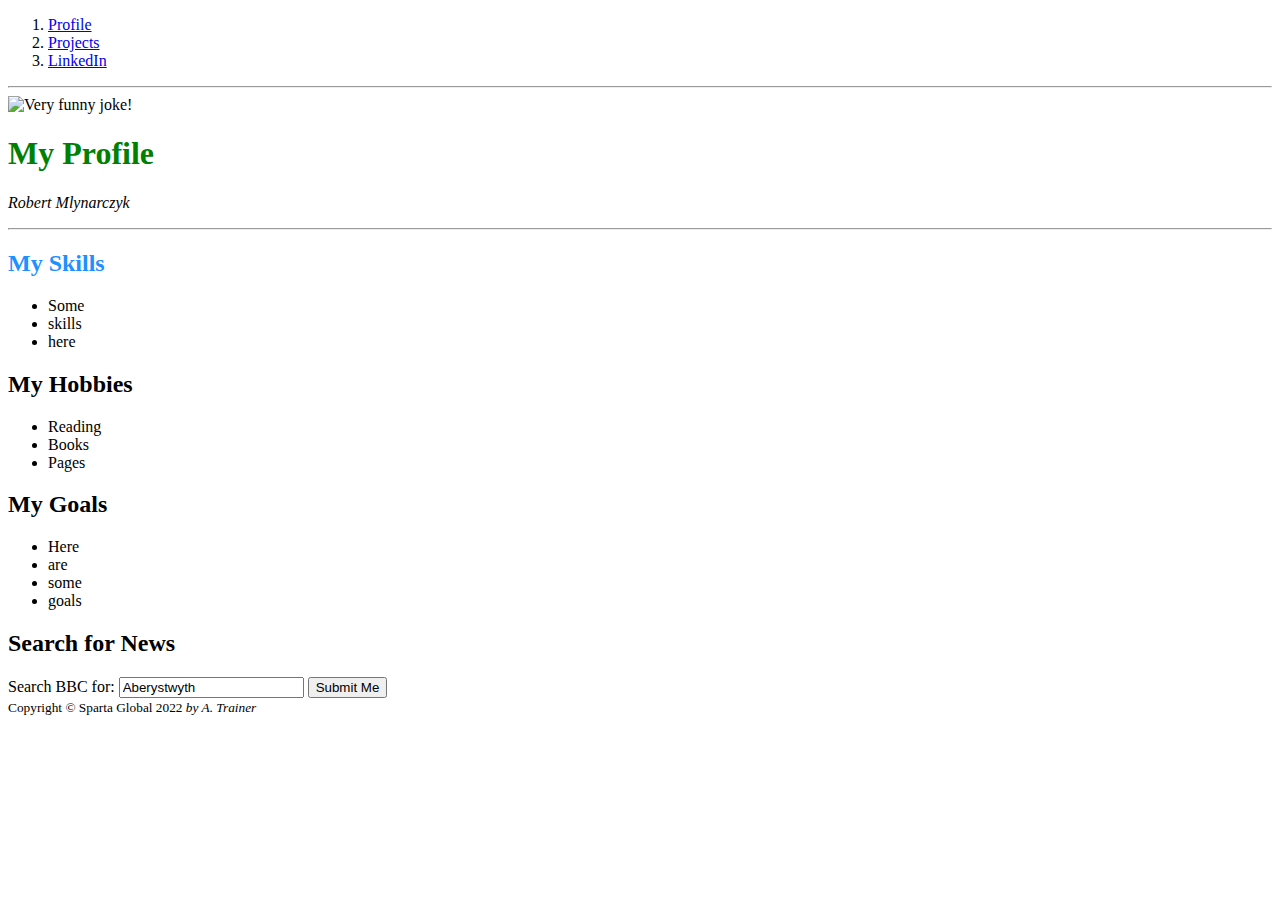
==== index.html @ 950f16bf "Create index.html" ====
<!DOCTYPE html>

<html lang="en" xmlns="http://www.w3.org/1999/xhtml">
    
<head>
    <meta charset="utf-8" />
    <meta name="author" content="Robert Mlynarczyk" />
    <meta name="description" content="This is Robert's amazing snazzy profile" />
    <title>My Profile</title>

    <link href="profileStyles.css" rel="stylesheet" />
</head>

<body>
    <nav>
        <ol class="flex-container main-nav">
            <li><a href="./index.html">Profile</a></li>
            <li><a href="./projects.html">Projects</a></li>
            <li><a href="https://linkedin.com" target="_blank">LinkedIn</a></li>
        </ol>
    </nav>
    <main class="container">
        <header>
            <hr />
            <img src="C:\Users\Customer\Nowy folder\you!.jpg" alt="Very funny joke!" width="200"/>
            <h1 style="color:green">My Profile</h1>
            <p><em id="subtitle">Robert Mlynarczyk</em></p>
            <hr />
        </header>

        <div class="flex-container">
            <section class="box1">
            <h2 style="color:dodgerblue">My Skills</h2>
            <ul>
                <li>Some</li>
                <li>skills</li>
                <li>here</li>
            </ul>
            </section>

            <section class="box1">
                <h2>My Hobbies</h2>
                <ul>
                    <li>Reading</li>
                    <li>Books</li>
                    <li>Pages</li>
                </ul>
            </section>

            <section class="box2">   
                <h2>My Goals</h2>
                <ul>
                    <li>Here</li>
                    <li>are</li>
                    <li>some</li>
                    <li>goals</li>
                </ul>
            </section>  
        </div>

        <footer>
            <h2>Search for News</h2>

            <form action="https://bbc.co.uk/search" target="_blank">
                <label for="mysearch">Search BBC for:</label>
                <input id="mysearch" type="text" value="Aberystwyth" name="q" />
                <input type="submit" value="Submit Me" />
            </form>

            <small>Copyright &#169; Sparta Global 2022 <cite>by A. Trainer</cite></small>
        </footer>
    </main>
</body>

</html>
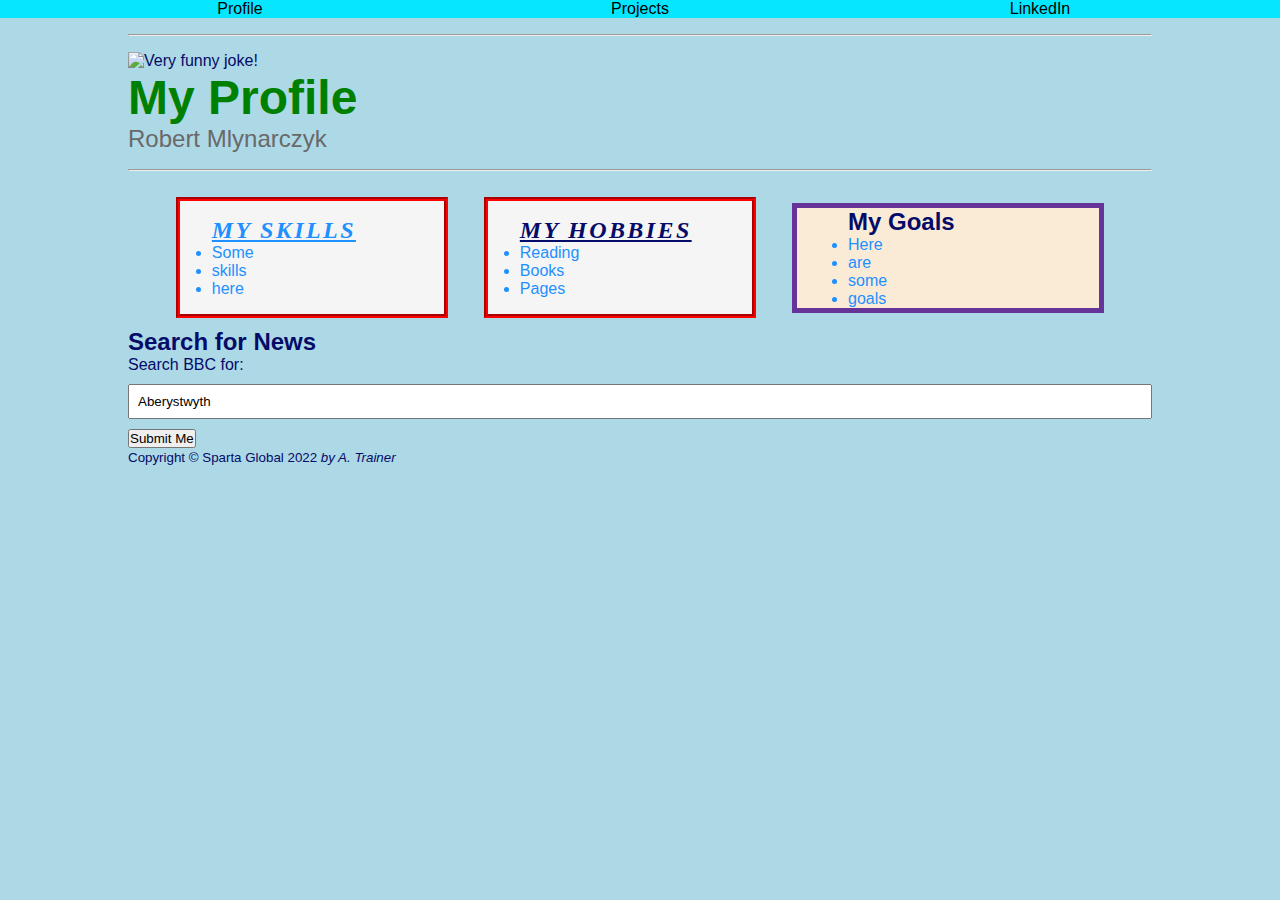
==== commit 4f310b59: "Add picture" ====
--- a/index.html
+++ b/index.html
@@ -22,7 +22,7 @@
     <main class="container">
         <header>
             <hr />
-            <img src="C:\Users\Customer\Nowy folder\you!.jpg" alt="Very funny joke!" width="200"/>
+            <img src="C:\Users\Customer\Documents\Sparta\Engineering 129\MyPage\images\you!.jpg" alt="Very funny joke!" width="200"/>
             <h1 style="color:green">My Profile</h1>
             <p><em id="subtitle">Robert Mlynarczyk</em></p>
             <hr />
--- a/profileStyles.css
+++ b/profileStyles.css
@@ -0,0 +1,104 @@
+* {
+    box-sizing: border-box;
+    margin: 0px;
+    padding: 0px;
+}
+
+body {
+    background-color: lightblue;
+    color: rgb(4, 11, 104);
+    font-family: Arial, Helvetica, sans-serif;
+    font-size: 16px;
+    font-weight: lighter
+}
+
+li {
+    color:dodgerblue;
+    font-size: 1rem;
+}
+
+ul {
+    width: 200px;
+}
+
+h1 {
+    font-size: 3rem;
+    color: hotpink;
+}
+
+#subtitle {
+    font-size: 1.5rem;
+    color:dimgrey;
+    font-style: normal;
+}
+
+.box1 {
+    background-color: whitesmoke;
+    padding: 1rem 2rem;
+    margin: 10px;
+
+    border: 4px groove red;
+}
+
+.box2 {
+    background-color: antiquewhite;
+    margin: 10px;
+    padding: 0% 5%;
+
+    border: rebeccapurple solid 5px;
+}
+
+.container {
+    width: 80%;
+    margin: auto;
+}
+
+hr {
+    margin: 1rem 0px;
+}
+
+.box1 h2 {
+    font-family:  Tahoma;
+    font-weight: 800;
+    font-style: italic;
+    text-decoration: underline;
+    text-transform: uppercase;
+    letter-spacing: 0.1em;
+}
+
+input[type="text"]{
+    padding: 8px;
+    margin-top: 10px;
+    margin-bottom: 10px;
+    width: 100%
+}
+
+.flex-container{
+    display: flex;
+    flex-direction: row;
+    align-items: center;
+    justify-content: center;
+    gap: 1rem;
+}
+
+a {
+    text-decoration: none;
+    color: black;
+}
+a:visited {
+    text-decoration: line-through;
+}
+
+a:hover {
+    color: green;
+}
+
+.main-nav{
+    background-color: #06E6FF
+}
+
+.main-nav li{
+    list-style-type: none;
+    width: max(30%, 200px);
+    text-align: center;
+}
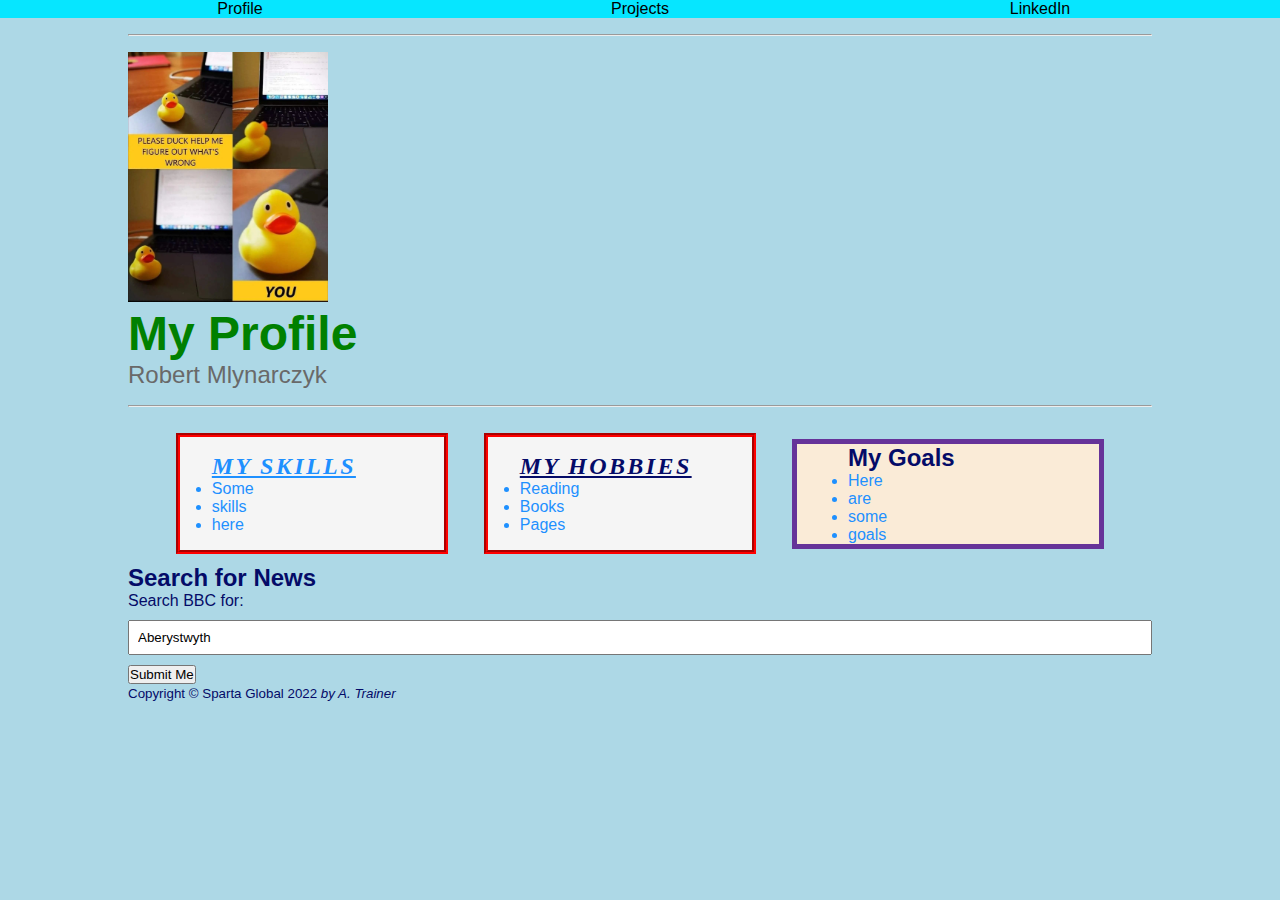
==== commit 67a3c729: "image" ====
--- a/index.html
+++ b/index.html
@@ -22,7 +22,7 @@
     <main class="container">
         <header>
             <hr />
-            <img src="C:\Users\Customer\Documents\Sparta\Engineering 129\MyPage\images\you!.jpg" alt="Very funny joke!" width="200"/>
+            <img src=".\images\you!.jpg" alt="Very funny joke!" width="200"/>
             <h1 style="color:green">My Profile</h1>
             <p><em id="subtitle">Robert Mlynarczyk</em></p>
             <hr />
